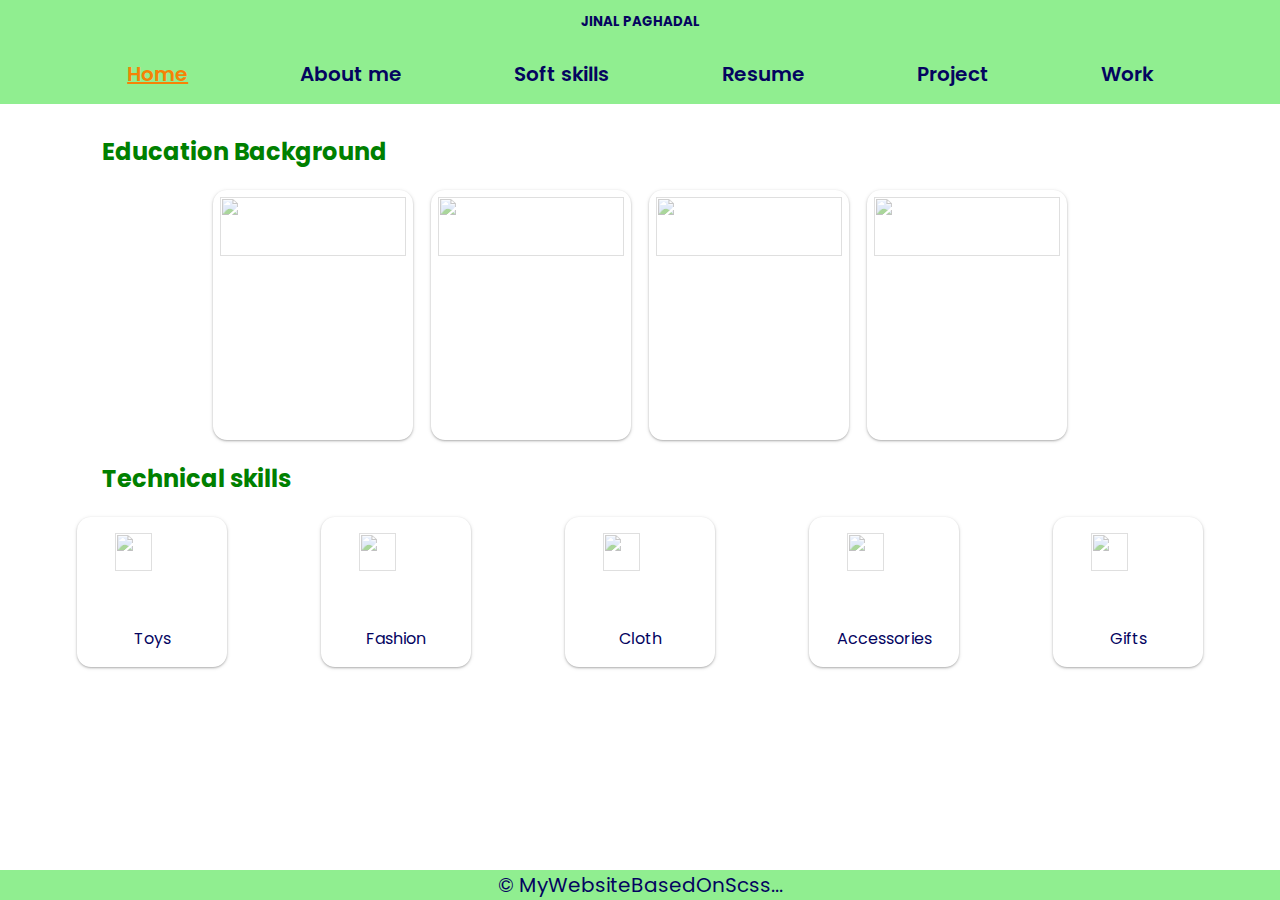
==== assesment-two/index.html @ 2f230850 "sass_assesment_23_1" ====
<!DOCTYPE html>
<html lang="en">
  <head>
    <meta charset="UTF-8" />
    <meta name="viewport" content="width=device-width, initial-scale=1.0" />
    <title>Document</title>
    <link rel="stylesheet" href="style.css" />
  </head>
  <body>
    <header>
      <h5>JINAL PAGHADAL</h5>
    </header>
    <nav>
      <a href="#"><u>Home</u></a>
      <a href="#">About me</a>
      <a href="#">Soft skills</a>
      <a href="#">Resume</a>
      <a href="#">Project</a>
      <a href="#">Work</a>
    </nav>

    <main>
      <h2>Education Background</h2>
      <div class="product-cards">
        <div class="card">
          <img
            src="https://cdn4.iconfinder.com/data/icons/ionicons/512/icon-image-512.png"
            alt=""
          />
        </div>
        <div class="card">
          <img
            src="https://cdn4.iconfinder.com/data/icons/ionicons/512/icon-image-512.png"
            alt=""
          />
        </div>
        <div class="card">
          <img
            src="https://cdn4.iconfinder.com/data/icons/ionicons/512/icon-image-512.png"
            alt=""
          />
        </div>
        <div class="card">
          <img
            src="https://cdn4.iconfinder.com/data/icons/ionicons/512/icon-image-512.png"
            alt=""
          />
        </div>
      </div>

      <h2>Technical skills</h2>
      <div class="product-types">
        <div class="box">
          <img
            src="https://cdn4.iconfinder.com/data/icons/ionicons/512/icon-image-512.png"
            alt=""
          />
          <p>Toys</p>
        </div>
        <div class="box">
          <img
            src="https://cdn4.iconfinder.com/data/icons/ionicons/512/icon-image-512.png"
            alt=""
          />
          <p>Fashion</p>
        </div>
        <div class="box">
          <img
            src="https://cdn4.iconfinder.com/data/icons/ionicons/512/icon-image-512.png"
            alt=""
          />
          <p>Cloth</p>
        </div>
        <div class="box">
          <img
            src="https://cdn4.iconfinder.com/data/icons/ionicons/512/icon-image-512.png"
            alt=""
          />
          <p>Accessories</p>
        </div>
        <div class="box">
          <img
            src="https://cdn4.iconfinder.com/data/icons/ionicons/512/icon-image-512.png"
            alt=""
          />
          <p>Gifts</p>
        </div>
      </div>
    </main>

    <!-- Footer -->
    <footer>
      <p>&copy; MyWebsiteBasedOnScss...</p>
    </footer>
  </body>
</html>
---- assesment-two/style.css ----
@import url("https://fonts.googleapis.com/css2?family=Crimson+Text:ital,wght@0,400;0,600;0,700;1,400;1,600;1,700&family=Montserrat:ital,wght@0,100..900;1,100..900&family=Noto+Sans+Newa&family=Passion+One:wght@400;700;900&family=Poppins:ital,wght@0,100;0,200;0,300;0,400;0,500;0,600;0,700;0,800;0,900;1,100;1,200;1,300;1,400;1,500;1,600;1,700;1,800;1,900&family=Roboto:ital,wght@0,100;0,300;0,400;0,500;0,700;0,900;1,100;1,300;1,400;1,500;1,700;1,900&family=Rubik+Mono+One&family=Source+Sans+3:ital,wght@0,200..900;1,200..900&display=swap");
* {
  margin: 0;
  padding: 0;
  box-sizing: border-box;
}

body {
  height: 100vh;
  width: 100vw;
  font-family: "Poppins", serif;
  font-weight: 400;
  font-style: normal;
}
body h2 {
  color: green;
}
body header {
  padding: 12px;
  background-color: lightgreen;
  color: #04045f;
  display: flex;
  flex-direction: row;
  justify-content: center;
  align-items: center;
  flex-wrap: wrap;
}
body nav {
  padding: 15px;
  background-color: lightgreen;
  color: #04045f;
  display: flex;
  flex-direction: row;
  justify-content: space-evenly;
  align-items: center;
  flex-wrap: wrap;
}
body nav a {
  color: #04045f;
  font-size: 20px;
  font-weight: 600;
  text-decoration: none;
}
body nav a:nth-child(1) {
  color: rgb(246, 130, 6);
}
body nav a:hover {
  transition: all 300ms;
  color: rgb(246, 130, 6);
  text-decoration: underline;
}
body main {
  padding: 30px;
  display: flex;
  flex-direction: column;
  justify-content: center;
  align-items: center;
  flex-wrap: wrap;
  gap: 21px;
}
body main h2 {
  margin-left: 72px;
  align-self: flex-start;
}
body main .product-cards {
  display: flex;
  flex-direction: row;
  justify-content: center;
  align-items: center;
  flex-wrap: wrap;
  gap: 18px;
}
body main .product-cards .card {
  height: 250px;
  width: 200px;
  border-radius: 14px;
  box-shadow: rgba(0, 0, 0, 0.12) 0px 1px 4px, rgba(0, 0, 0, 0.24) 0px 1px 2px;
  padding: 7px;
}
body main .product-cards .card img {
  height: 50%;
  width: 100%;
  opacity: 0.5;
  -o-object-fit: contain;
     object-fit: contain;
}
body main .product-cards .card:hover {
  transition: all 300ms;
  transform: scale(1.04);
  background-color: rgb(141, 235, 149);
}
body main .product-types {
  width: 100%;
  display: flex;
  flex-direction: row;
  justify-content: space-around;
  align-items: center;
  flex-wrap: wrap;
}
body main .product-types .box {
  height: 150px;
  width: 150px;
  display: flex;
  flex-direction: column;
  justify-content: center;
  align-items: center;
  flex-wrap: wrap;
  gap: 18px;
  border-radius: 14px;
  box-shadow: rgba(0, 0, 0, 0.12) 0px 1px 4px, rgba(0, 0, 0, 0.24) 0px 1px 2px;
  color: #04045f;
}
body main .product-types .box img {
  height: 50%;
  width: 50%;
  opacity: 0.5;
}
body main .product-types .box:hover {
  transition: all 300ms;
  transform: scale(1.04);
  background-color: rgb(141, 235, 149);
  transform: scale(1);
}
body footer {
  width: 100%;
  background-color: lightgreen;
  color: #04045f;
  position: absolute;
  bottom: 0;
  font-size: 20px;
  display: flex;
  flex-direction: row;
  justify-content: center;
  align-items: end;
  flex-wrap: wrap;
}/*# sourceMappingURL=style.css.map */
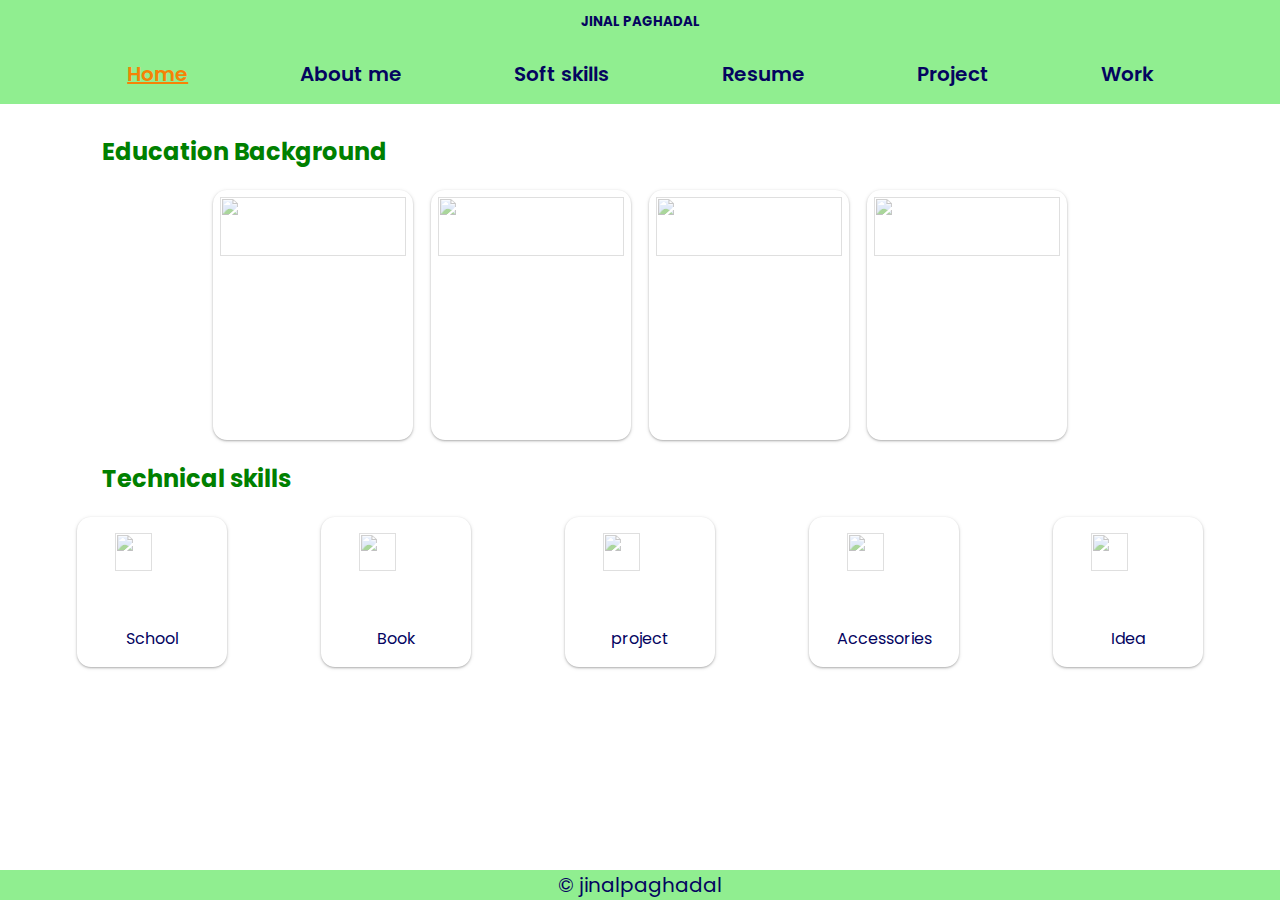
==== commit 2fc5a410: "sass_assesment_28_1" ====
--- a/assesment-two/index.html
+++ b/assesment-two/index.html
@@ -24,25 +24,25 @@
       <div class="product-cards">
         <div class="card">
           <img
-            src="https://cdn4.iconfinder.com/data/icons/ionicons/512/icon-image-512.png"
+            src="https://images.pexels.com/photos/301926/pexels-photo-301926.jpeg?auto=compress&cs=tinysrgb&w=1260&h=750&dpr=1"
             alt=""
           />
         </div>
         <div class="card">
           <img
-            src="https://cdn4.iconfinder.com/data/icons/ionicons/512/icon-image-512.png"
+            src="https://images.pexels.com/photos/3771074/pexels-photo-3771074.jpeg?auto=compress&cs=tinysrgb&w=1260&h=750&dpr=1"
             alt=""
           />
         </div>
         <div class="card">
           <img
-            src="https://cdn4.iconfinder.com/data/icons/ionicons/512/icon-image-512.png"
+            src="https://images.pexels.com/photos/5303551/pexels-photo-5303551.jpeg"
             alt=""
           />
         </div>
         <div class="card">
           <img
-            src="https://cdn4.iconfinder.com/data/icons/ionicons/512/icon-image-512.png"
+            src="https://images.pexels.com/photos/8419234/pexels-photo-8419234.jpeg?auto=compress&cs=tinysrgb&w=1260&h=750&dpr=1"
             alt=""
           />
         </div>
@@ -52,45 +52,45 @@
       <div class="product-types">
         <div class="box">
           <img
-            src="https://cdn4.iconfinder.com/data/icons/ionicons/512/icon-image-512.png"
+            src="https://images.pexels.com/photos/8926458/pexels-photo-8926458.jpeg?auto=compress&cs=tinysrgb&w=1260&h=750&dpr=1"
             alt=""
           />
-          <p>Toys</p>
+          <p>School</p>
         </div>
         <div class="box">
           <img
-            src="https://cdn4.iconfinder.com/data/icons/ionicons/512/icon-image-512.png"
+            src="https://images.pexels.com/photos/8617638/pexels-photo-8617638.jpeg?auto=compress&cs=tinysrgb&w=1260&h=750&dpr=1"
             alt=""
           />
-          <p>Fashion</p>
+          <p>Book</p>
         </div>
         <div class="box">
           <img
-            src="https://cdn4.iconfinder.com/data/icons/ionicons/512/icon-image-512.png"
+            src="https://images.pexels.com/photos/3768126/pexels-photo-3768126.jpeg?auto=compress&cs=tinysrgb&w=1260&h=750&dpr=1"
             alt=""
           />
-          <p>Cloth</p>
+          <p>project</p>
         </div>
         <div class="box">
           <img
-            src="https://cdn4.iconfinder.com/data/icons/ionicons/512/icon-image-512.png"
+            src="https://images.pexels.com/photos/355952/pexels-photo-355952.jpeg?auto=compress&cs=tinysrgb&w=1260&h=750&dpr=1"
             alt=""
           />
           <p>Accessories</p>
         </div>
         <div class="box">
           <img
-            src="https://cdn4.iconfinder.com/data/icons/ionicons/512/icon-image-512.png"
+            src="https://images.pexels.com/photos/3973059/pexels-photo-3973059.jpeg?auto=compress&cs=tinysrgb&w=1260&h=750&dpr=1"
             alt=""
           />
-          <p>Gifts</p>
+          <p>Idea</p>
         </div>
       </div>
     </main>
 
     <!-- Footer -->
     <footer>
-      <p>&copy; MyWebsiteBasedOnScss...</p>
+      <p>&copy; jinalpaghadal</p>
     </footer>
   </body>
 </html>
